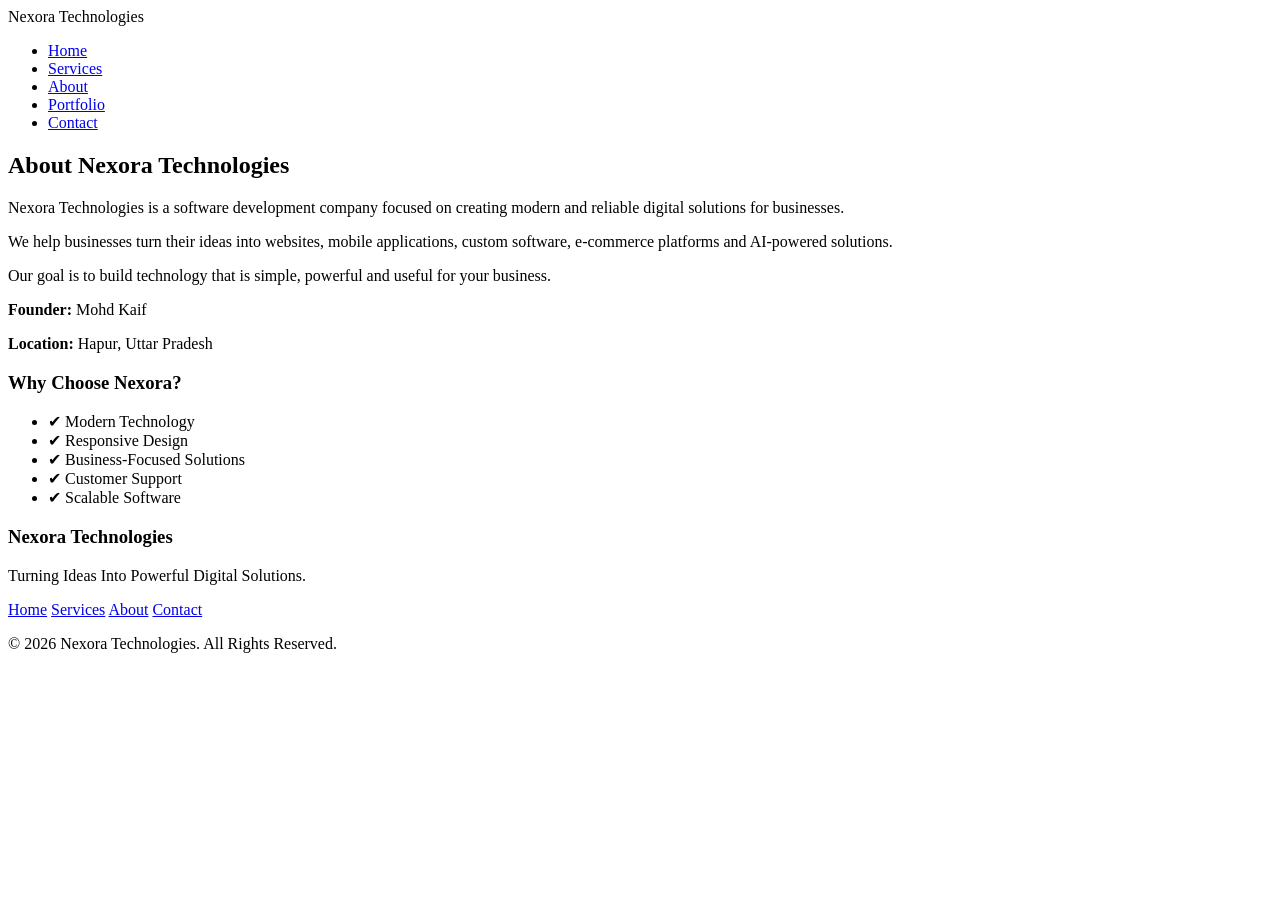
==== about.html @ 426bc664 "Add Nexora Technologies website Add Nexora Technologies website" ====
<!DOCTYPE html>
<html lang="en">

<head>
    <meta charset="UTF-8">
    <meta name="viewport" content="width=device-width, initial-scale=1.0">

    <title>About | Nexora Technologies</title>

    <link rel="stylesheet" href="css/style.css">
</head>

<body>

    <!-- Navigation Bar -->
    <nav>

        <div class="logo">
            Nexora Technologies
        </div>

        <ul>
            <li><a href="index.html">Home</a></li>
            <li><a href="services.html">Services</a></li>
            <li><a href="about.html">About</a></li>
            <li><a href="portfolio.html">Portfolio</a></li>
            <li><a href="contact.html">Contact</a></li>
        </ul>

    </nav>


    <!-- About Page -->
    <section class="about">

        <div class="about-content">

            <div class="about-text">

                <h2>About Nexora Technologies</h2>

                <p>
                    Nexora Technologies is a software development company
                    focused on creating modern and reliable digital solutions
                    for businesses.
                </p>

                <p>
                    We help businesses turn their ideas into websites,
                    mobile applications, custom software, e-commerce
                    platforms and AI-powered solutions.
                </p>

                <p>
                    Our goal is to build technology that is simple,
                    powerful and useful for your business.
                </p>

                <p>
                    <strong>Founder:</strong> Mohd Kaif
                </p>

                <p>
                    <strong>Location:</strong> Hapur, Uttar Pradesh
                </p>

            </div>


            <div class="about-box">

                <h3>Why Choose Nexora?</h3>

                <ul>
                    <li>✔ Modern Technology</li>
                    <li>✔ Responsive Design</li>
                    <li>✔ Business-Focused Solutions</li>
                    <li>✔ Customer Support</li>
                    <li>✔ Scalable Software</li>
                </ul>

            </div>

        </div>

    </section>


    <!-- Footer -->
    <footer>

        <div class="footer-content">

            <h3>Nexora Technologies</h3>

            <p>
                Turning Ideas Into Powerful Digital Solutions.
            </p>

            <div class="footer-links">

                <a href="index.html">Home</a>
                <a href="services.html">Services</a>
                <a href="about.html">About</a>
                <a href="#">Contact</a>

            </div>

            <p class="copyright">
                © 2026 Nexora Technologies. All Rights Reserved.
            </p>

        </div>

    </footer>

</body>

</html>
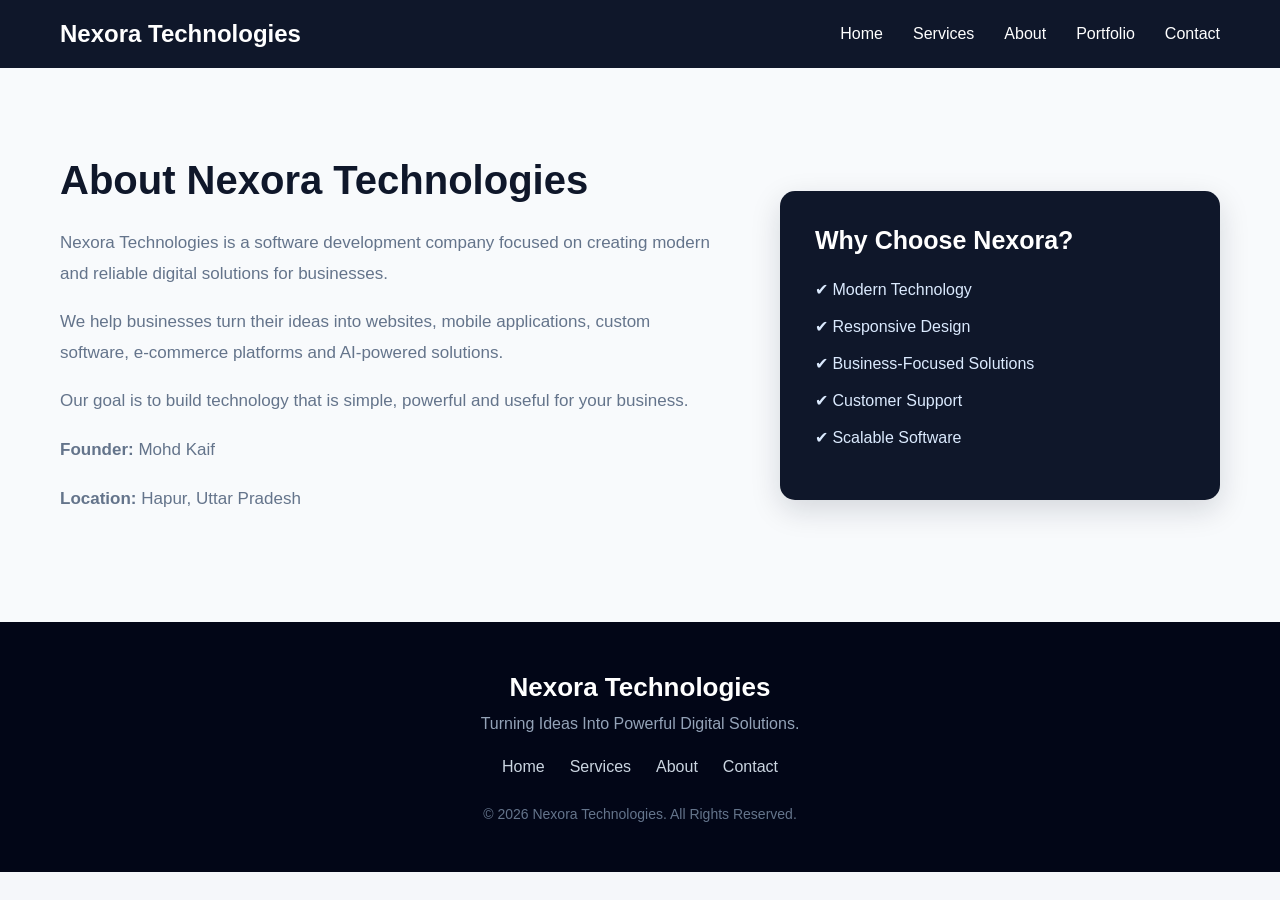
==== commit 7fc0c3c7: "Update about.html" ====
--- a/about.html
+++ b/about.html
@@ -7,7 +7,7 @@
 
     <title>About | Nexora Technologies</title>
 
-    <link rel="stylesheet" href="css/style.css">
+    <link rel="stylesheet" href="style.css">
 </head>
 
 <body>
@@ -116,4 +116,4 @@
 
 </body>
 
-</html>+</html>
--- a/style.css
+++ b/style.css
@@ -0,0 +1,608 @@
+/* =========================
+   BASIC RESET
+========================= */
+
+* {
+    margin: 0;
+    padding: 0;
+    box-sizing: border-box;
+}
+
+body {
+    font-family: Arial, sans-serif;
+    background-color: #f5f7fa;
+    color: #222;
+}
+
+
+/* =========================
+   NAVIGATION BAR
+========================= */
+
+nav {
+    width: 100%;
+    padding: 20px 60px;
+    background-color: #0f172a;
+
+    display: flex;
+    justify-content: space-between;
+    align-items: center;
+}
+
+.logo {
+    color: white;
+    font-size: 24px;
+    font-weight: bold;
+}
+
+nav ul {
+    display: flex;
+    list-style: none;
+    gap: 30px;
+}
+
+nav ul li a {
+    color: white;
+    text-decoration: none;
+    font-size: 16px;
+    transition: 0.3s;
+}
+
+nav ul li a:hover {
+    color: #38bdf8;
+}
+
+
+/* =========================
+   HERO SECTION
+========================= */
+
+.hero {
+    min-height: 85vh;
+
+    display: flex;
+    justify-content: center;
+    align-items: center;
+
+    text-align: center;
+
+    padding: 80px 20px;
+
+    background: linear-gradient(
+        135deg,
+        #0f172a,
+        #1e3a8a
+    );
+}
+
+.hero-content {
+    max-width: 850px;
+}
+
+.hero h1 {
+    color: white;
+    font-size: 55px;
+    line-height: 1.15;
+    margin-bottom: 25px;
+}
+
+.hero p {
+    color: #dbeafe;
+    font-size: 19px;
+    line-height: 1.7;
+    margin-bottom: 35px;
+}
+
+
+/* =========================
+   BUTTONS
+========================= */
+
+.hero-buttons {
+    display: flex;
+    justify-content: center;
+    gap: 15px;
+    flex-wrap: wrap;
+}
+
+.btn {
+    display: inline-block;
+
+    padding: 14px 28px;
+
+    border-radius: 8px;
+
+    text-decoration: none;
+
+    font-size: 16px;
+    font-weight: bold;
+
+    transition: 0.3s;
+}
+
+.primary-btn {
+    background-color: #38bdf8;
+    color: #0f172a;
+}
+
+.primary-btn:hover {
+    transform: translateY(-3px);
+}
+
+.whatsapp-btn {
+    background-color: #22c55e;
+    color: white;
+}
+
+.whatsapp-btn:hover {
+    transform: translateY(-3px);
+}
+
+
+/* =========================
+   MOBILE RESPONSIVE
+========================= */
+
+@media (max-width: 768px) {
+
+    nav {
+        padding: 18px 20px;
+
+        flex-direction: column;
+        gap: 15px;
+    }
+
+    nav ul {
+        gap: 15px;
+        flex-wrap: wrap;
+        justify-content: center;
+    }
+
+    .hero h1 {
+        font-size: 38px;
+    }
+
+    .hero p {
+        font-size: 17px;
+    }
+
+}
+/* =========================
+   SERVICES SECTION
+========================= */
+
+.services {
+    padding: 80px 60px;
+    background-color: #ffffff;
+}
+
+.section-title {
+    text-align: center;
+    margin-bottom: 50px;
+}
+
+.section-title h2 {
+    font-size: 40px;
+    color: #0f172a;
+    margin-bottom: 15px;
+}
+
+.section-title p {
+    font-size: 18px;
+    color: #64748b;
+}
+
+.services-container {
+    max-width: 1200px;
+    margin: auto;
+
+    display: grid;
+    grid-template-columns: repeat(3, 1fr);
+    gap: 25px;
+}
+
+.service-card {
+    padding: 30px;
+
+    background-color: #f8fafc;
+
+    border-radius: 12px;
+
+    border: 1px solid #e2e8f0;
+
+    transition: 0.3s;
+}
+
+.service-card:hover {
+    transform: translateY(-8px);
+}
+
+.service-card h3 {
+    font-size: 22px;
+    color: #0f172a;
+    margin-bottom: 15px;
+}
+
+.service-card p {
+    font-size: 16px;
+    line-height: 1.6;
+    color: #64748b;
+}
+
+
+/* Services - Mobile */
+
+@media (max-width: 900px) {
+
+    .services-container {
+        grid-template-columns: repeat(2, 1fr);
+    }
+
+}
+
+@media (max-width: 600px) {
+
+    .services {
+        padding: 60px 20px;
+    }
+
+    .services-container {
+        grid-template-columns: 1fr;
+    }
+
+}
+/* =========================
+   ABOUT SECTION
+========================= */
+
+.about {
+    padding: 90px 60px;
+    background-color: #f8fafc;
+}
+
+.about-content {
+    max-width: 1200px;
+    margin: auto;
+
+    display: grid;
+    grid-template-columns: 1.5fr 1fr;
+    gap: 60px;
+
+    align-items: center;
+}
+
+.about-text h2 {
+    font-size: 40px;
+    color: #0f172a;
+    margin-bottom: 25px;
+}
+
+.about-text p {
+    font-size: 17px;
+    line-height: 1.8;
+    color: #64748b;
+    margin-bottom: 18px;
+}
+
+.about-box {
+    padding: 35px;
+
+    background-color: #0f172a;
+    border-radius: 15px;
+
+    box-shadow: 0 10px 30px rgba(15, 23, 42, 0.15);
+}
+
+.about-box h3 {
+    color: white;
+    font-size: 25px;
+    margin-bottom: 25px;
+}
+
+.about-box ul {
+    list-style: none;
+}
+
+.about-box ul li {
+    color: #dbeafe;
+    font-size: 16px;
+    margin-bottom: 18px;
+}
+
+
+/* About - Mobile */
+
+@media (max-width: 768px) {
+
+    .about {
+        padding: 70px 20px;
+    }
+
+    .about-content {
+        grid-template-columns: 1fr;
+        gap: 40px;
+    }
+
+    .about-text h2 {
+        font-size: 32px;
+    }
+
+}
+/* =========================
+   CONTACT SECTION
+========================= */
+
+.contact {
+    padding: 90px 60px;
+    background-color: #ffffff;
+}
+
+.contact-container {
+    max-width: 1000px;
+    margin: auto;
+
+    display: grid;
+    grid-template-columns: 1.5fr 1fr;
+    gap: 50px;
+
+    align-items: center;
+}
+
+.contact-info h3 {
+    font-size: 30px;
+    color: #0f172a;
+    margin-bottom: 20px;
+}
+
+.contact-info p {
+    font-size: 17px;
+    line-height: 1.7;
+    color: #64748b;
+    margin-bottom: 15px;
+}
+
+.contact-buttons {
+    display: flex;
+    flex-direction: column;
+    gap: 15px;
+}
+
+.contact-btn {
+    display: block;
+    padding: 16px 25px;
+
+    text-align: center;
+
+    border-radius: 8px;
+
+    text-decoration: none;
+
+    font-size: 17px;
+    font-weight: bold;
+
+    transition: 0.3s;
+}
+
+.contact-btn:hover {
+    transform: translateY(-3px);
+}
+
+.email-btn {
+    background-color: #0f172a;
+    color: white;
+}
+
+
+/* Contact - Mobile */
+
+@media (max-width: 768px) {
+
+    .contact {
+        padding: 70px 20px;
+    }
+
+    .contact-container {
+        grid-template-columns: 1fr;
+    }
+
+}
+/* =========================
+   FOOTER
+========================= */
+
+footer {
+    background-color: #020617;
+    color: white;
+    padding: 50px 20px;
+    text-align: center;
+}
+
+.footer-content {
+    max-width: 900px;
+    margin: auto;
+}
+
+.footer-content h3 {
+    font-size: 26px;
+    margin-bottom: 12px;
+}
+
+.footer-content > p {
+    color: #94a3b8;
+    margin-bottom: 25px;
+}
+
+.footer-links {
+    display: flex;
+    justify-content: center;
+    gap: 25px;
+    flex-wrap: wrap;
+    margin-bottom: 30px;
+}
+
+.footer-links a {
+    color: #cbd5e1;
+    text-decoration: none;
+    transition: 0.3s;
+}
+
+.footer-links a:hover {
+    color: #38bdf8;
+}
+
+.footer-content .copyright {
+    font-size: 14px;
+    color: #64748b;
+    margin: 0;
+}
+/* =========================
+   PORTFOLIO SECTION
+========================= */
+
+.portfolio {
+    padding: 90px 60px;
+    background-color: #f8fafc;
+}
+
+.portfolio-container {
+    max-width: 1200px;
+    margin: auto;
+
+    display: grid;
+    grid-template-columns: repeat(3, 1fr);
+    gap: 25px;
+}
+
+.portfolio-card {
+    background-color: white;
+    padding: 35px;
+
+    border-radius: 15px;
+    border: 1px solid #e2e8f0;
+
+    transition: 0.3s;
+}
+
+.portfolio-card:hover {
+    transform: translateY(-8px);
+    box-shadow: 0 15px 30px rgba(15, 23, 42, 0.12);
+}
+
+.portfolio-icon {
+    font-size: 45px;
+    margin-bottom: 20px;
+}
+
+.portfolio-card h3 {
+    color: #0f172a;
+    font-size: 22px;
+    margin-bottom: 15px;
+}
+
+.portfolio-card p {
+    color: #64748b;
+    font-size: 16px;
+    line-height: 1.7;
+}
+
+
+/* Portfolio - Mobile */
+
+@media (max-width: 900px) {
+
+    .portfolio-container {
+        grid-template-columns: repeat(2, 1fr);
+    }
+
+}
+
+@media (max-width: 600px) {
+
+    .portfolio {
+        padding: 70px 20px;
+    }
+
+    .portfolio-container {
+        grid-template-columns: 1fr;
+    }
+
+}
+/* Mobile Navbar */
+@media (max-width: 768px) {
+
+    nav {
+        padding: 18px 20px;
+        flex-direction: column;
+        gap: 20px;
+    }
+
+    nav ul {
+        gap: 15px;
+        flex-wrap: wrap;
+        justify-content: center;
+    }
+
+    nav ul li a {
+        font-size: 14px;
+    }
+
+    .logo {
+        font-size: 22px;
+    }
+}/* Contact Form */
+
+.contact-form {
+    background-color: #f8fafc;
+    padding: 35px;
+    border-radius: 15px;
+    border: 1px solid #e2e8f0;
+}
+
+.contact-form h3 {
+    font-size: 28px;
+    color: #0f172a;
+    margin-bottom: 25px;
+}
+
+.contact-form form {
+    display: flex;
+    flex-direction: column;
+    gap: 15px;
+}
+
+.contact-form input,
+.contact-form textarea {
+    width: 100%;
+    padding: 14px 16px;
+    border: 1px solid #cbd5e1;
+    border-radius: 8px;
+    font-size: 16px;
+    font-family: Arial, sans-serif;
+    outline: none;
+}
+
+.contact-form input:focus,
+.contact-form textarea:focus {
+    border-color: #38bdf8;
+}
+
+.contact-form textarea {
+    resize: vertical;
+}
+
+.contact-form button {
+    padding: 15px;
+    border: none;
+    border-radius: 8px;
+    background-color: #0f172a;
+    color: white;
+    font-size: 17px;
+    font-weight: bold;
+    cursor: pointer;
+    transition: 0.3s;
+}
+
+.contact-form button:hover {
+    background-color: #1e3a8a;
+    transform: translateY(-2px);
+}
